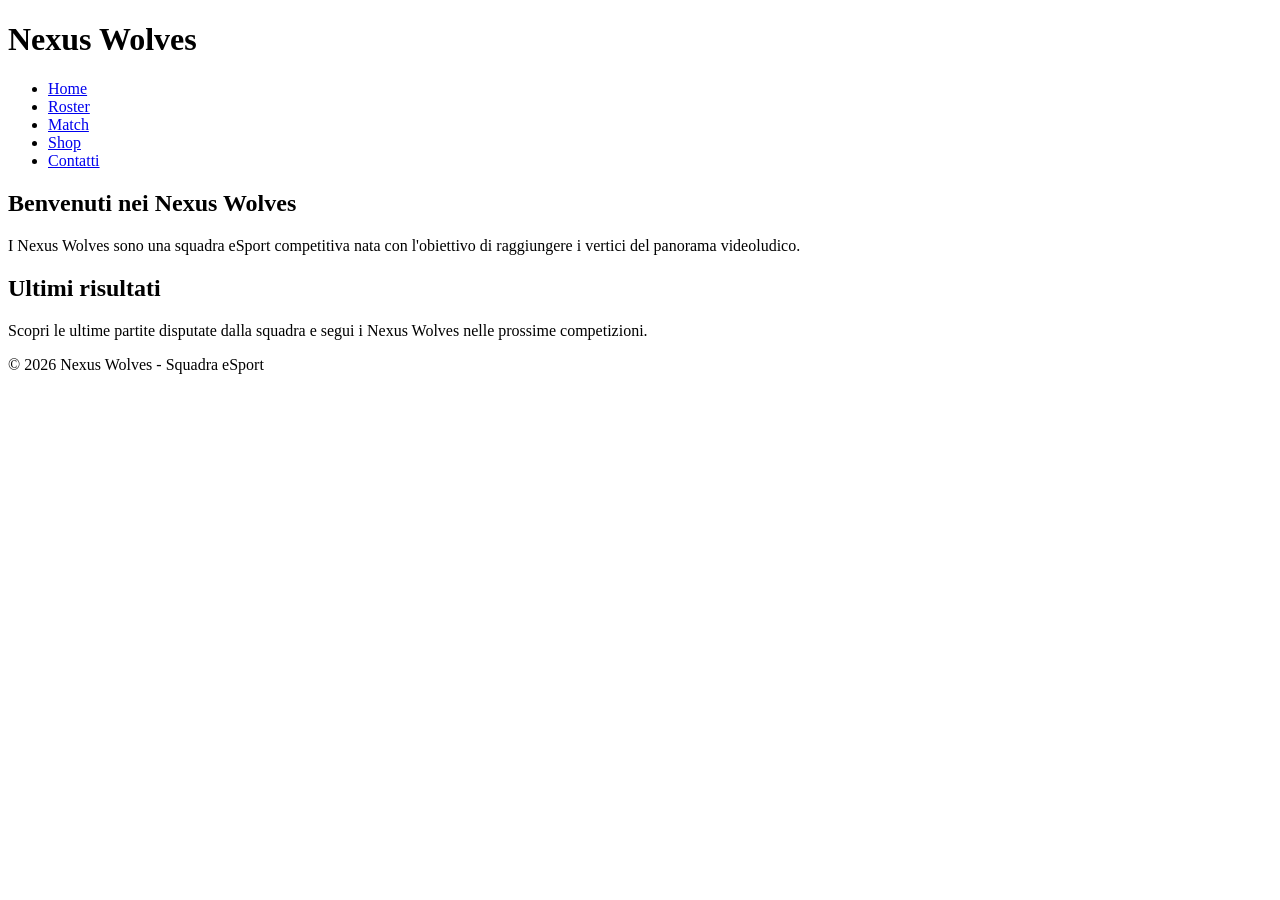
==== index.html @ d6480ab9 "Organizzazione pagina" ====
<!DOCTYPE html>
<html lang="it">
<head>
    <meta charset="UTF-8">
    <meta name="viewport" content="width=device-width, initial-scale=1.0">
    <title>Nexus Wolves - Home</title>
    <link rel="stylesheet" href="style.css">
</head>

<body>
    <header>
        <h1>Nexus Wolves</h1>

        <nav>
            <ul>
                <li><a href="index.html">Home</a></li>
                <li><a href="roster.html">Roster</a></li>
                <li><a href="matches.html">Match</a></li>
                <li><a href="shop.html">Shop</a></li>
                <li><a href="contatti.html">Contatti</a></li>
            </ul>   
        </nav>
    </header>    

    <main>

        <selection>
            <h2>Benvenuti nei Nexus Wolves</h2>
            <p>
                I Nexus Wolves sono una squadra eSport competitiva
                nata con l'obiettivo di raggiungere i vertici del
                panorama videoludico.
            </p>
        </selection>

        <selection>
             
           <h2>Ultimi risultati</h2>

            <p>
               Scopri le ultime partite disputate dalla squadra
               e segui i Nexus Wolves nelle prossime competizioni.
            </p>
        </selection>
    </main>
    <footer>
        <p>&copy; 2026 Nexus Wolves - Squadra eSport</p>
    </footer>
</body>
</html>
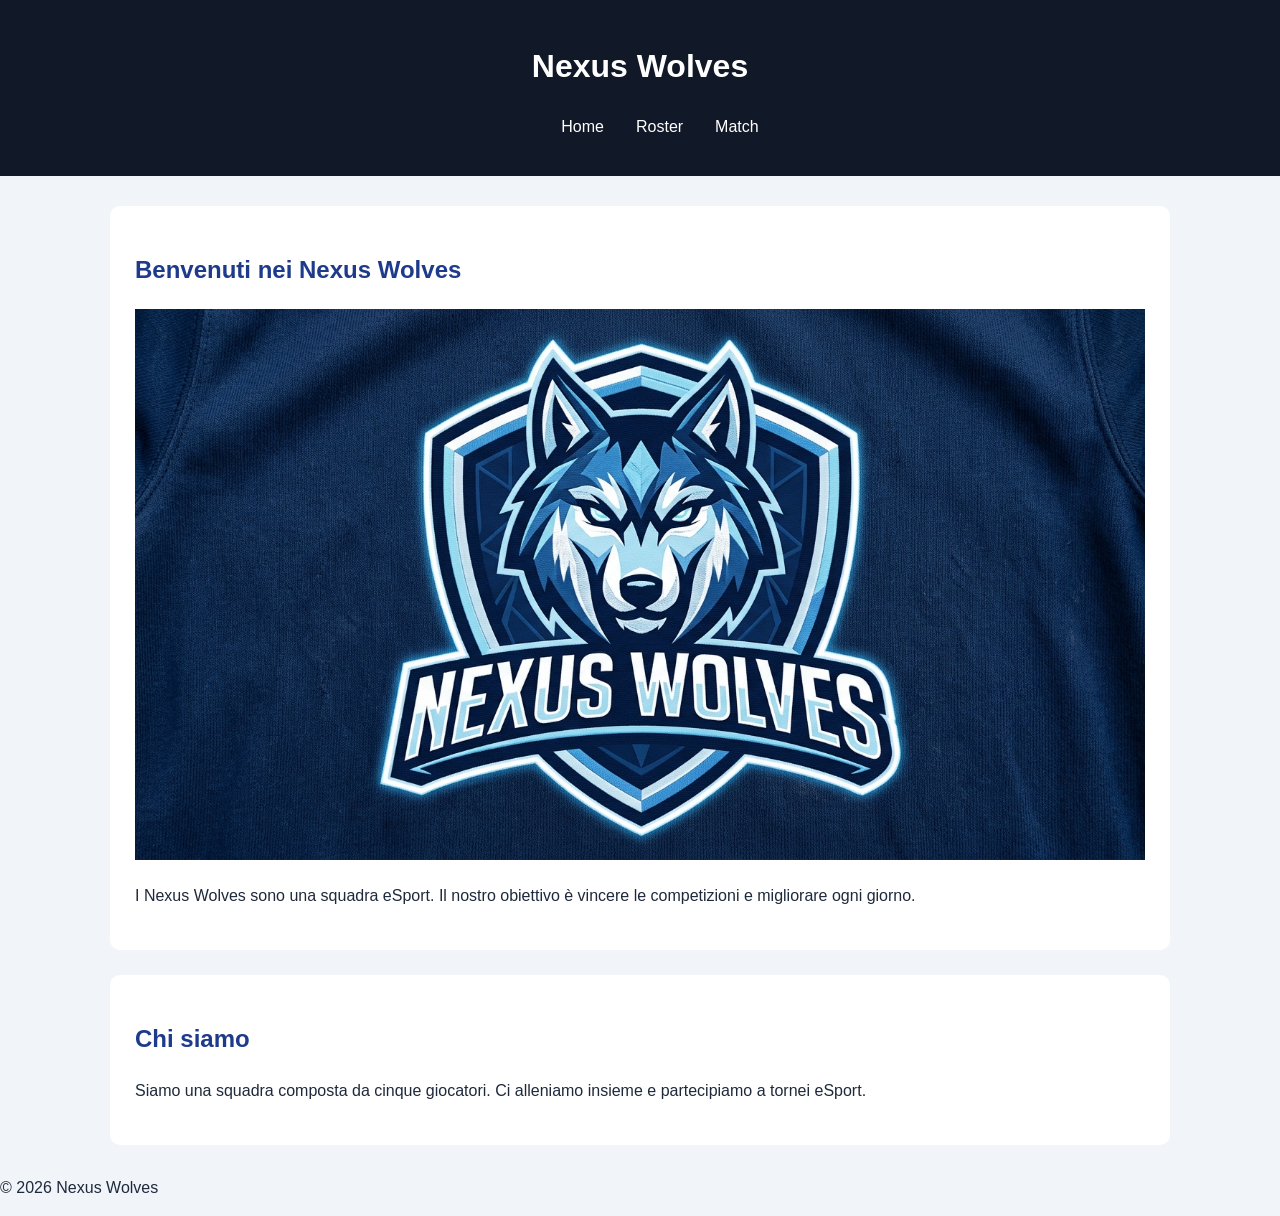
==== commit ad728284: "Sito completato" ====
--- a/index.html
+++ b/index.html
@@ -1,50 +1,46 @@
 <!DOCTYPE html>
 <html lang="it">
 <head>
-    <meta charset="UTF-8">
-    <meta name="viewport" content="width=device-width, initial-scale=1.0">
     <title>Nexus Wolves - Home</title>
     <link rel="stylesheet" href="style.css">
 </head>
+<header>
+    <h1>Nexus Wolves</h1>
 
-<body>
-    <header>
-        <h1>Nexus Wolves</h1>
+    <nav>
+        <ul>
+            <li><a href="index.html">Home</a></li>
+            <li><a href="roster.html">Roster</a></li>
+            <li><a href="matches.html">Match</a></li>
+        </ul>
+    </nav>
+</header>
 
-        <nav>
-            <ul>
-                <li><a href="index.html">Home</a></li>
-                <li><a href="roster.html">Roster</a></li>
-                <li><a href="matches.html">Match</a></li>
-                <li><a href="shop.html">Shop</a></li>
-                <li><a href="contatti.html">Contatti</a></li>
-            </ul>   
-        </nav>
-    </header>    
+<main>
 
-    <main>
+    <section>
+        <h2>Benvenuti nei Nexus Wolves</h2>
 
-        <selection>
-            <h2>Benvenuti nei Nexus Wolves</h2>
-            <p>
-                I Nexus Wolves sono una squadra eSport competitiva
-                nata con l'obiettivo di raggiungere i vertici del
-                panorama videoludico.
-            </p>
-        </selection>
+        <img src="img/nexus-wolves.jpg" alt="Logo dei Nexus Wolves">
 
-        <selection>
-             
-           <h2>Ultimi risultati</h2>
+        <p>
+            I Nexus Wolves sono una squadra eSport.
+            Il nostro obiettivo è vincere le competizioni
+            e migliorare ogni giorno.
+        </p>
+    </section>
 
-            <p>
-               Scopri le ultime partite disputate dalla squadra
-               e segui i Nexus Wolves nelle prossime competizioni.
-            </p>
-        </selection>
-    </main>
-    <footer>
-        <p>&copy; 2026 Nexus Wolves - Squadra eSport</p>
-    </footer>
-</body>
-</html>+    <section>
+        <h2>Chi siamo</h2>
+
+        <p>
+            Siamo una squadra composta da cinque giocatori.
+            Ci alleniamo insieme e partecipiamo a tornei eSport.
+        </p>
+    </section>
+
+</main>
+
+<footer>
+    <p>&copy; 2026 Nexus Wolves</p>
+</footer>
--- a/style.css
+++ b/style.css
@@ -0,0 +1,80 @@
+* {
+    box-sizing: border-box;
+}
+
+body {
+    margin: 0;
+    font-family: Arial, sans-serif;
+    background-color: #f1f5f9;
+    color: #1e293b;
+    line-height: 1.6;
+}
+
+/* HEADER */
+
+header {
+    background-color: #111827;
+    color: white;
+    padding: 20px;
+    text-align: center;
+}
+
+
+nav ul {
+    display: flex;
+    justify-content: center;
+    list-style: none;
+}
+
+nav a {
+    color: white;
+    text-decoration: none;
+    padding: 10px 16px;
+}
+
+nav a:hover {
+    background-color: #38bdf8;
+    color: #111827;
+}
+
+/* CONTENUTO */
+
+main {
+    max-width: 1100px;
+    margin: 30px auto;
+    padding: 0 20px;
+}
+
+section {
+    background-color: white;
+    margin-bottom: 25px;
+    padding: 25px;
+    border-radius: 10px;
+}
+
+h2 {
+    color: #1e3a8a;
+}
+
+h3 {
+    color: #111827;
+}
+
+img {
+    max-width: 100%;
+}
+
+table {
+    width: 100%;
+    border-collapse: collapse;
+    margin-top: 20px;
+}
+
+td {
+    border: 1px solid #cbd5e1;
+}
+
+th {
+    background-color: #1e3a8a;
+    color: white;
+}
